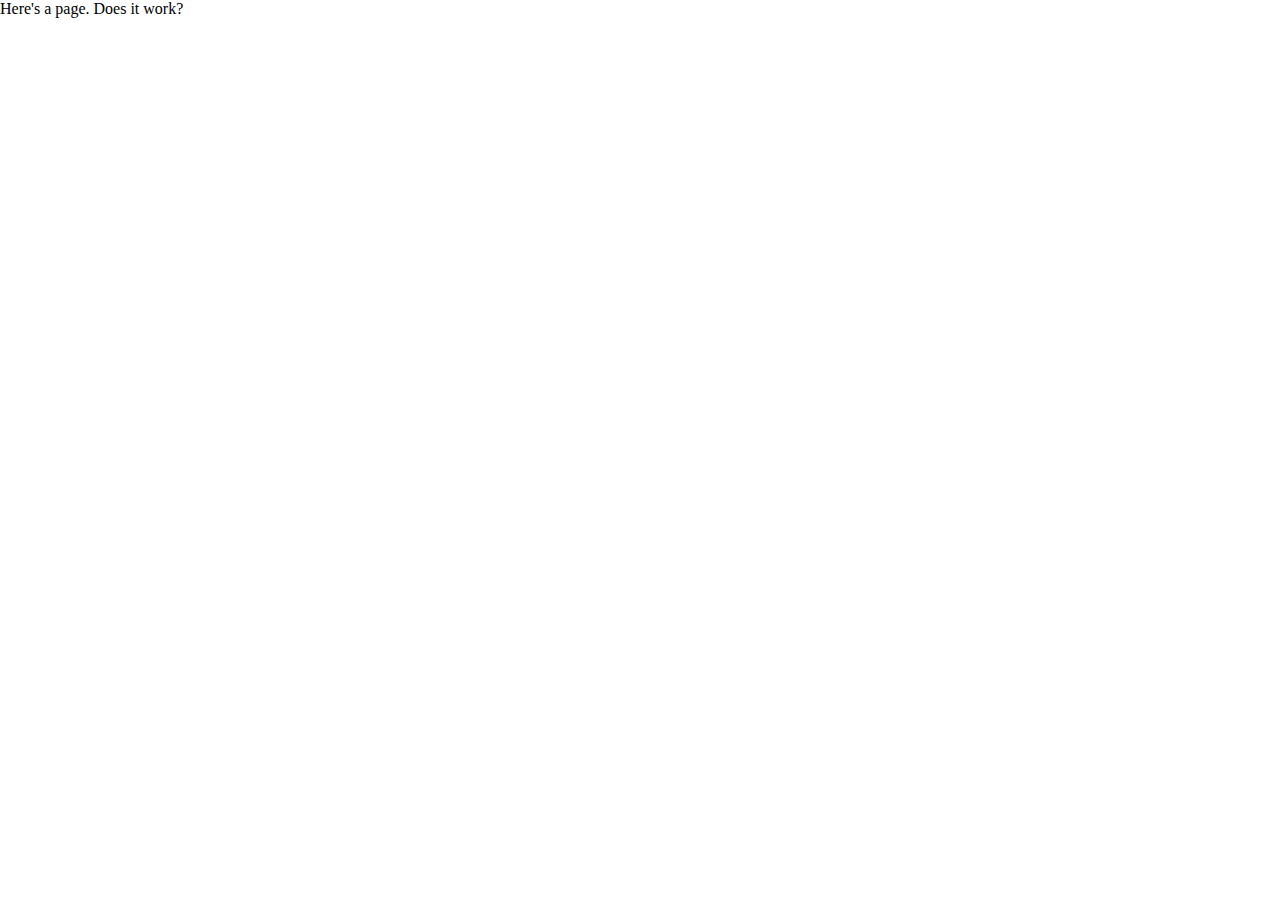
==== index.html @ 0ec98b0d "[ux-shared] Add an index file" ====
<html>
<head>
<!-- head.html -->

<!-- Basic Page Needs
  ================================================== -->

<meta http-equiv="X-UA-Compatible" content="IE=edge">

<title>Liftoff UX Shared Resources</title>

<meta charset="utf-8">
<meta name="viewport" content="width=device-width, initial-scale=1.0, minimal-ui">

<!-- Global CSS and JS
  ================================================== -->

<link href="/assets/css/normalize.css" media="screen" rel="stylesheet">
<link href="/assets/css/newsletters.css" media="screen" rel="stylesheet">


<!-- device and shortcut icons
  ================================================== -->

<link rel="shortcut icon" type="image/x-icon" href="/assets/images/favicon.ico">
<meta name="theme-color" content="#ffffff">

<!-- END head.html -->

<body>
  Here's a page. Does it work?
</body>
</html>
---- assets/css/newsletters.css ----
/*! normalize.css v8.0.1 | MIT License | github.com/necolas/normalize.css */

/* Document
   ========================================================================== */

/**
 * 1. Correct the line height in all browsers.
 * 2. Prevent adjustments of font size after orientation changes in iOS.
 */

html {
  line-height: 1.15; /* 1 */
  -webkit-text-size-adjust: 100%; /* 2 */
}

/* Sections
   ========================================================================== */

/**
 * Remove the margin in all browsers.
 */

body {
  margin: 0;
}

/**
 * Render the `main` element consistently in IE.
 */

main {
  display: block;
}

/**
 * Correct the font size and margin on `h1` elements within `section` and
 * `article` contexts in Chrome, Firefox, and Safari.
 */

h1 {
  font-size: 2em;
  margin: 0.67em 0;
}

/* Grouping content
   ========================================================================== */

/**
 * 1. Add the correct box sizing in Firefox.
 * 2. Show the overflow in Edge and IE.
 */

hr {
  box-sizing: content-box; /* 1 */
  height: 0; /* 1 */
  overflow: visible; /* 2 */
}

/**
 * 1. Correct the inheritance and scaling of font size in all browsers.
 * 2. Correct the odd `em` font sizing in all browsers.
 */

pre {
  font-family: monospace, monospace; /* 1 */
  font-size: 1em; /* 2 */
}

/* Text-level semantics
   ========================================================================== */

/**
 * Remove the gray background on active links in IE 10.
 */

a {
  background-color: transparent;
}

/**
 * 1. Remove the bottom border in Chrome 57-
 * 2. Add the correct text decoration in Chrome, Edge, IE, Opera, and Safari.
 */

abbr[title] {
  border-bottom: none; /* 1 */
  text-decoration: underline; /* 2 */
  text-decoration: underline dotted; /* 2 */
}

/**
 * Add the correct font weight in Chrome, Edge, and Safari.
 */

b,
strong {
  font-weight: bolder;
}

/**
 * 1. Correct the inheritance and scaling of font size in all browsers.
 * 2. Correct the odd `em` font sizing in all browsers.
 */

code,
kbd,
samp {
  font-family: monospace, monospace; /* 1 */
  font-size: 1em; /* 2 */
}

/**
 * Add the correct font size in all browsers.
 */

small {
  font-size: 80%;
}

/**
 * Prevent `sub` and `sup` elements from affecting the line height in
 * all browsers.
 */

sub,
sup {
  font-size: 75%;
  line-height: 0;
  position: relative;
  vertical-align: baseline;
}

sub {
  bottom: -0.25em;
}

sup {
  top: -0.5em;
}

/* Embedded content
   ========================================================================== */

/**
 * Remove the border on images inside links in IE 10.
 */

img {
  border-style: none;
}

/* Forms
   ========================================================================== */

/**
 * 1. Change the font styles in all browsers.
 * 2. Remove the margin in Firefox and Safari.
 */

button,
input,
optgroup,
select,
textarea {
  font-family: inherit; /* 1 */
  font-size: 100%; /* 1 */
  line-height: 1.15; /* 1 */
  margin: 0; /* 2 */
}

/**
 * Show the overflow in IE.
 * 1. Show the overflow in Edge.
 */

button,
input { /* 1 */
  overflow: visible;
}

/**
 * Remove the inheritance of text transform in Edge, Firefox, and IE.
 * 1. Remove the inheritance of text transform in Firefox.
 */

button,
select { /* 1 */
  text-transform: none;
}

/**
 * Correct the inability to style clickable types in iOS and Safari.
 */

button,
[type="button"],
[type="reset"],
[type="submit"] {
  -webkit-appearance: button;
}

/**
 * Remove the inner border and padding in Firefox.
 */

button::-moz-focus-inner,
[type="button"]::-moz-focus-inner,
[type="reset"]::-moz-focus-inner,
[type="submit"]::-moz-focus-inner {
  border-style: none;
  padding: 0;
}

/**
 * Restore the focus styles unset by the previous rule.
 */

button:-moz-focusring,
[type="button"]:-moz-focusring,
[type="reset"]:-moz-focusring,
[type="submit"]:-moz-focusring {
  outline: 1px dotted ButtonText;
}

/**
 * Correct the padding in Firefox.
 */

fieldset {
  padding: 0.35em 0.75em 0.625em;
}

/**
 * 1. Correct the text wrapping in Edge and IE.
 * 2. Correct the color inheritance from `fieldset` elements in IE.
 * 3. Remove the padding so developers are not caught out when they zero out
 *    `fieldset` elements in all browsers.
 */

legend {
  box-sizing: border-box; /* 1 */
  color: inherit; /* 2 */
  display: table; /* 1 */
  max-width: 100%; /* 1 */
  padding: 0; /* 3 */
  white-space: normal; /* 1 */
}

/**
 * Add the correct vertical alignment in Chrome, Firefox, and Opera.
 */

progress {
  vertical-align: baseline;
}

/**
 * Remove the default vertical scrollbar in IE 10+.
 */

textarea {
  overflow: auto;
}

/**
 * 1. Add the correct box sizing in IE 10.
 * 2. Remove the padding in IE 10.
 */

[type="checkbox"],
[type="radio"] {
  box-sizing: border-box; /* 1 */
  padding: 0; /* 2 */
}

/**
 * Correct the cursor style of increment and decrement buttons in Chrome.
 */

[type="number"]::-webkit-inner-spin-button,
[type="number"]::-webkit-outer-spin-button {
  height: auto;
}

/**
 * 1. Correct the odd appearance in Chrome and Safari.
 * 2. Correct the outline style in Safari.
 */

[type="search"] {
  -webkit-appearance: textfield; /* 1 */
  outline-offset: -2px; /* 2 */
}

/**
 * Remove the inner padding in Chrome and Safari on macOS.
 */

[type="search"]::-webkit-search-decoration {
  -webkit-appearance: none;
}

/**
 * 1. Correct the inability to style clickable types in iOS and Safari.
 * 2. Change font properties to `inherit` in Safari.
 */

::-webkit-file-upload-button {
  -webkit-appearance: button; /* 1 */
  font: inherit; /* 2 */
}

/* Interactive
   ========================================================================== */

/*
 * Add the correct display in Edge, IE 10+, and Firefox.
 */

details {
  display: block;
}

/*
 * Add the correct display in all browsers.
 */

summary {
  display: list-item;
}

/* Misc
   ========================================================================== */

/**
 * Add the correct display in IE 10+.
 */

template {
  display: none;
}

/**
 * Add the correct display in IE 10.
 */

[hidden] {
  display: none;
}
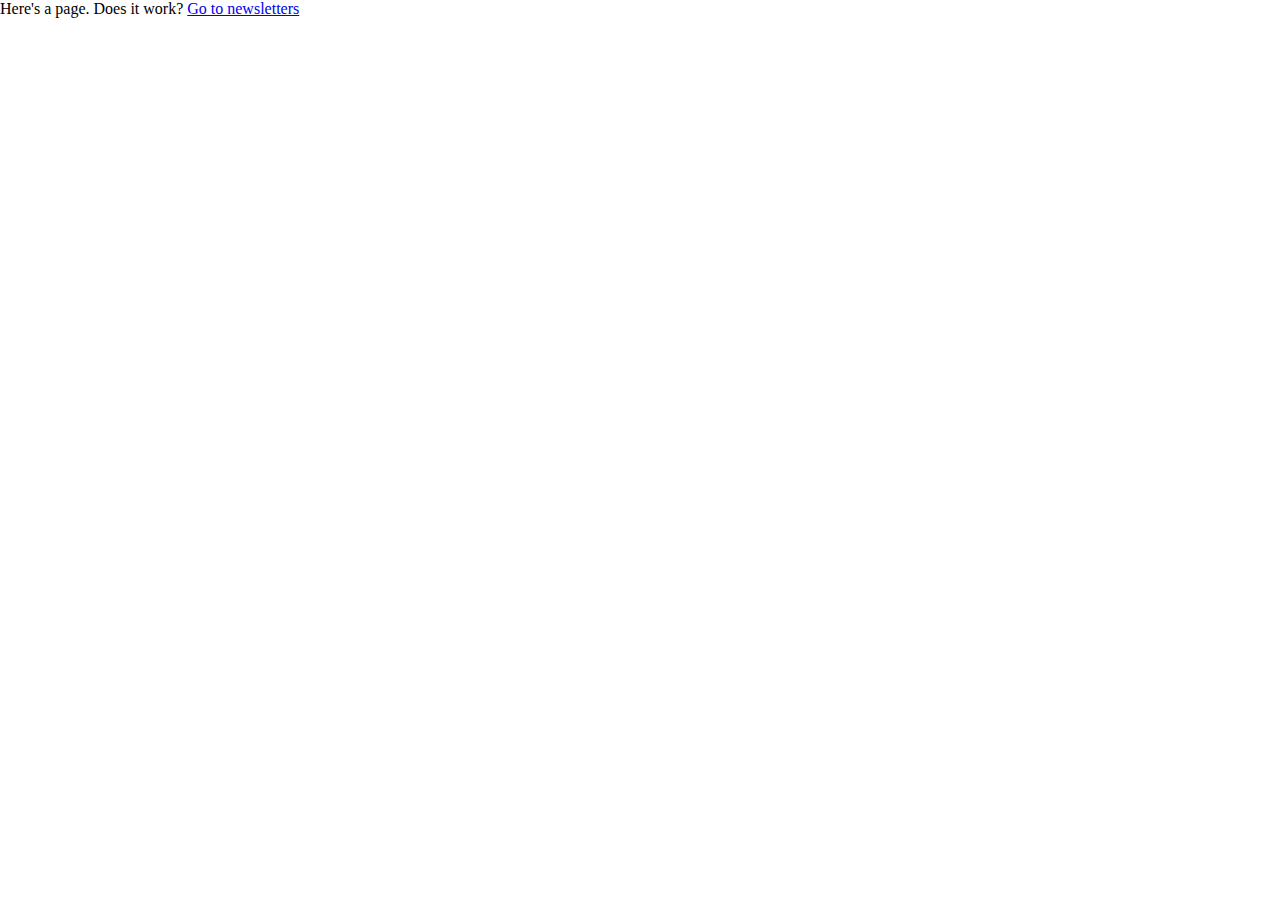
==== commit 8ccedcf0: "[ux-shared] Add Mailchimp Newsletter archive" ====
--- a/index.html
+++ b/index.html
@@ -15,19 +15,20 @@
 <!-- Global CSS and JS
   ================================================== -->
 
-<link href="/assets/css/normalize.css" media="screen" rel="stylesheet">
-<link href="/assets/css/newsletters.css" media="screen" rel="stylesheet">
+<link href="assets/css/normalize.css" media="screen" rel="stylesheet">
+<link href="assets/css/newsletters.css" media="screen" rel="stylesheet">
 
 
 <!-- device and shortcut icons
   ================================================== -->
 
-<link rel="shortcut icon" type="image/x-icon" href="/assets/images/favicon.ico">
+<link rel="shortcut icon" type="image/x-icon" href="assets/images/favicon.ico">
 <meta name="theme-color" content="#ffffff">
 
 <!-- END head.html -->
 
 <body>
   Here's a page. Does it work?
+  <a href="newsletters/newsletter.html">Go to newsletters</a>
 </body>
 </html>
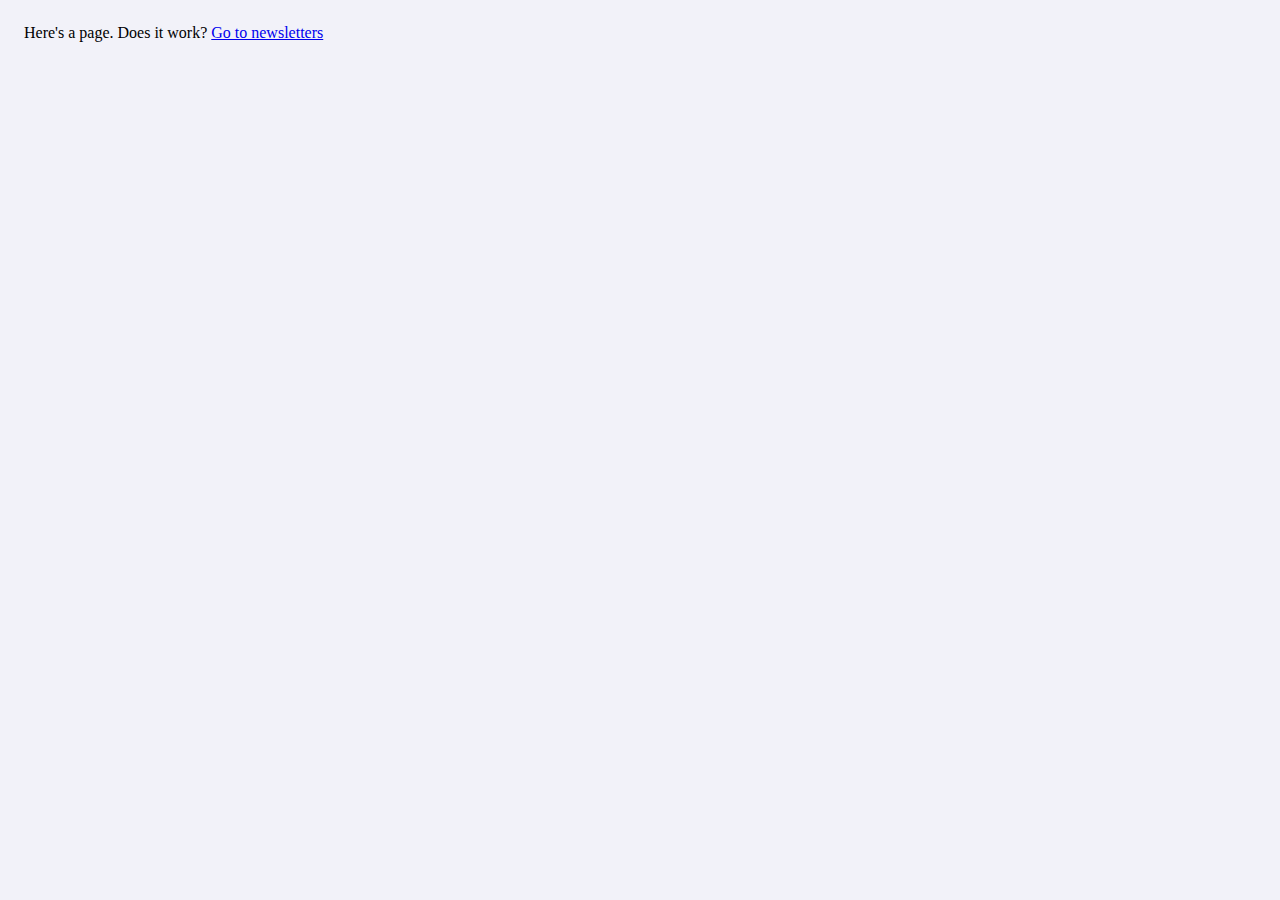
==== commit 91b58112: "[ux-shared] Begin formatting pages" ====
--- a/index.html
+++ b/index.html
@@ -16,7 +16,7 @@
   ================================================== -->
 
 <link href="assets/css/normalize.css" media="screen" rel="stylesheet">
-<link href="assets/css/newsletters.css" media="screen" rel="stylesheet">
+<link href="assets/css/ux-shared.css" media="screen" rel="stylesheet">
 
 
 <!-- device and shortcut icons
--- a/assets/css/ux-shared.css
+++ b/assets/css/ux-shared.css
@@ -0,0 +1,6 @@
+/* ux-shared.css */
+
+body {
+  padding: 24px;
+  background: #F2F2F9;
+}
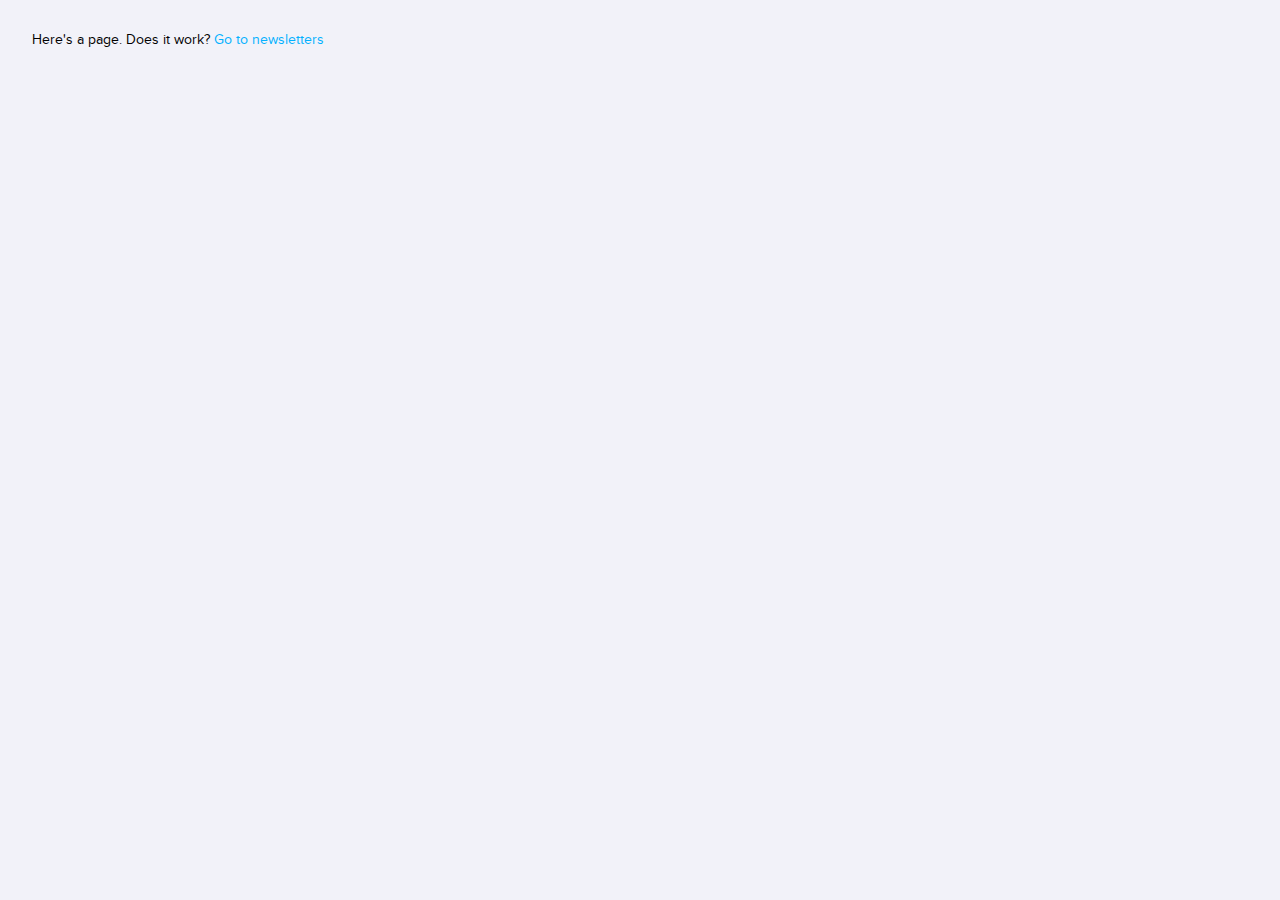
==== commit 5024ae58: "[ux-shared]" ====
--- a/index.html
+++ b/index.html
@@ -29,6 +29,6 @@
 
 <body>
   Here's a page. Does it work?
-  <a href="newsletters/newsletter.html">Go to newsletters</a>
+  <a href="newsletters/newsletters.html">Go to newsletters</a>
 </body>
 </html>
--- a/assets/css/ux-shared.css
+++ b/assets/css/ux-shared.css
@@ -1,6 +1,152 @@
-/* ux-shared.css */
+/* ------------------------------
+   ux_shared.css
+   ------------------------------ */
+
+@import url("shared_ux_constants.css");
+@import url("reset.css");
+@import url("fonts.css");
 
 body {
+  font-family: 'Proxima', sans-serif;
+  font-size: 14px;
+  line-height: 1.25em;
   padding: 24px;
   background: #F2F2F9;
 }
+
+h1 {
+  color: #333;
+  font-family: 'Proxima-light';
+  font-size: 40px;
+  letter-spacing: .02em;
+  margin-top: 24px;
+}
+
+a:hover, a:focus, a:active {
+  text-decoration: underline;
+}
+
+/* -------- newsletters -------- */
+
+.newsletter-holder {
+  margin-top: 32px;
+  display: flex;
+  justify-content: flex-start;
+  align-items: stretch;
+  flex-wrap: wrap;
+}
+
+.newsletters a *,
+.newsletters a *,
+.newsletters a:-webkit-any-link {
+  color: unset;
+  text-decoration: none !important;
+}
+
+.newsletter {
+  margin: 24px 24px 0 0;
+  height: 502px;
+  width: 360px;
+  min-width: 320px;
+  position: relative;
+  background: #FFF;
+  border-radius: var(--border-radius);
+}
+
+.newsletter:hover::after,
+.newsletter:focus::after {
+  content: "";
+  display: block;
+  position: absolute;
+  top: 0;
+  left: 0;
+  width: 100%;
+  height: 100%;
+  background: var(--primary-blue-rgba-40);
+  border-radius: var(--border-radius);
+}
+
+.newsletter .title {
+  color: #FFF;
+  padding: 32px 24px 24px 96px;
+  position: relative;
+  border-top-left-radius: var(--border-radius);
+  border-top-right-radius: var(--border-radius);
+}
+
+.newsletter .title span {
+  font-family: 'Proxima-bold', sans-serif;
+  font-size: 24px;
+  letter-spacing: .02em;
+  text-transform: uppercase;
+}
+
+.newsletter .title::before {
+  content: "\e933";
+  color:rgba(255, 255, 255, .7);
+  font-size: 32px;
+  height: 56px;
+  width: 56px;
+  display: flex;
+  justify-content: center;
+  align-items: center;
+  top: 24px;
+  left: 28px;
+  border-radius: var(--border-radius);
+}
+
+.newsletter .date {
+  font-family: 'Proxima', sans-serif;
+  font-size: 18px;
+  margin-top: 8px;
+}
+
+.newsletter .topics {
+  color: var(--darker-gray-75);
+  padding: 32px;
+}
+
+.newsletter .topic {
+  font-family: 'Proxima-bold', sans-serif;
+  font-size: 16px;
+  line-height: 1.3em;
+  margin-bottom: 16px;
+}
+
+.newsletter .subtopic {
+  font-family: 'Proxima', sans-serif;
+  font-size: 14px;
+  line-height: 1.3em;
+  margin-bottom: 8px;
+  padding-left: 16px;
+}
+
+.newsletter .subtopic:first-child {
+  margin-top: 8px;
+}
+
+/* title colors */
+
+.newsletter .title.green {
+  background: var(--accent-green-150);
+}
+
+.newsletter .title.green::before {
+  background: #1fa504;
+}
+
+.newsletter .title.blue {
+  background: var(--primary-blue);
+}
+
+.newsletter .title.blue::before {
+  background: #007bff;
+}
+
+.newsletter .title.gray {
+  background: #cecee2;
+}
+
+.newsletter .title.gray::before {
+  background: #a6a6c8;
+}
